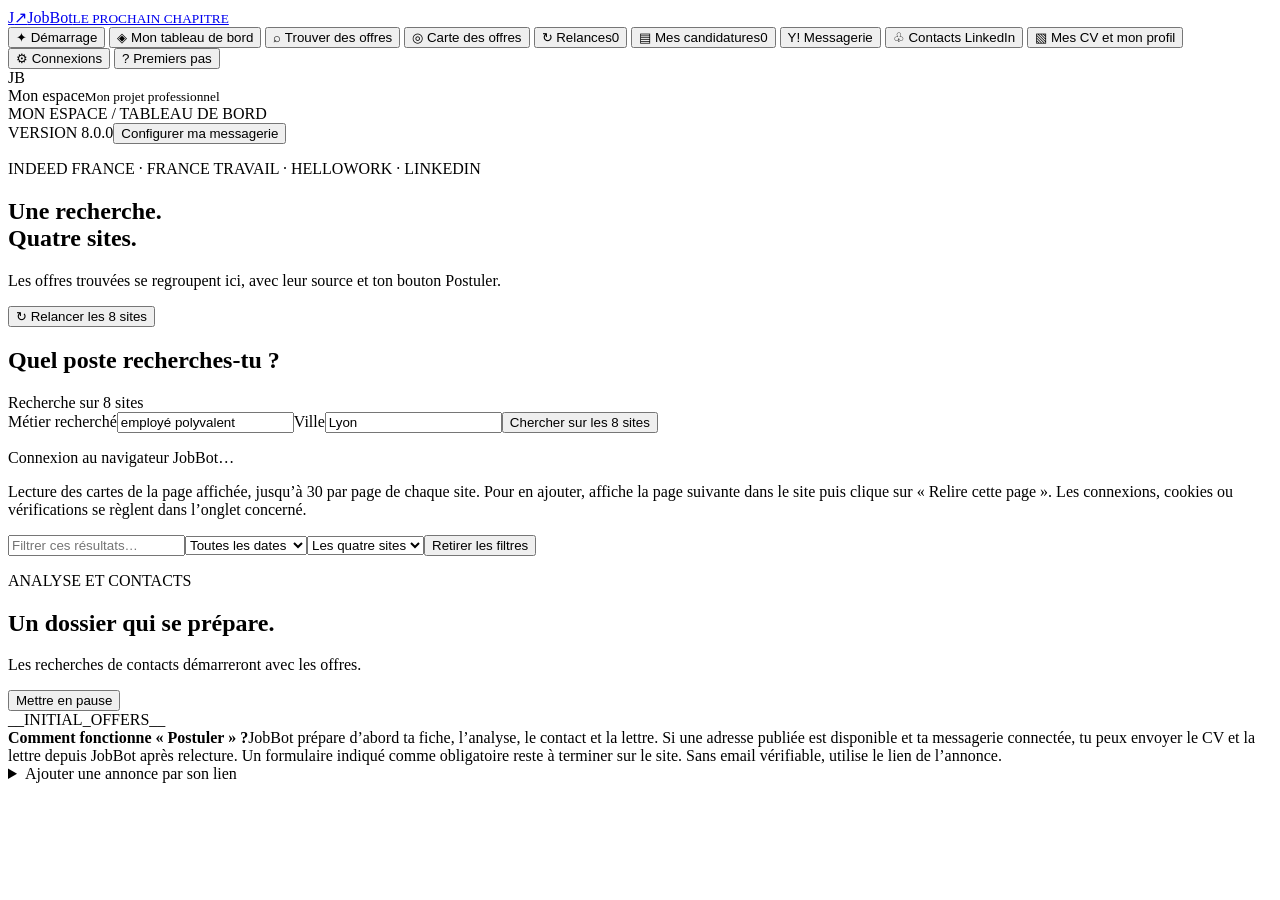
==== web/index.html @ c7002492 "Ajouter JobBot Cloud privé, CV adaptés et déploiement Render" ====
<!doctype html>
<html lang="fr">
<head>
  <meta charset="utf-8"><meta name="viewport" content="width=device-width, initial-scale=1">
  <meta name="jobbot-token" content="__JOBBOT_TOKEN__">
  <meta name="jobbot-app" content="8.0.0">
  <title>JobBot · Mon espace privé</title>
  <link rel="stylesheet" href="/style.css?v=8.0.0">
  <link rel="stylesheet" href="/leaflet.css">
  <script src="/leaflet.js" defer></script>
  <script src="/boot.js?v=8.0.0" defer></script>
  <script src="/app.js?v=8.0.0" defer></script>
  <script src="/workspace.js?v=8.0.0" defer></script>
  <script src="/features.js?v=8.0.0" defer></script>
  <script src="/personal.js?v=8.0.0" defer></script>
  <link rel="stylesheet" href="/cloud-ui.css">
  <script src="/cloud-ui.js" defer></script>
</head>
<body>
  <aside class="sidebar">
    <a class="brand" href="#accueil"><span class="brand-icon">J<span>↗</span></span><span>JobBot<small>LE PROCHAIN CHAPITRE</small></span></a>
    <nav aria-label="Navigation principale"><button data-view="bienvenue">✦ <span>Démarrage</span></button>
      <button data-view="accueil" class="active" aria-label="Mon tableau de bord">◈ <span>Mon tableau de bord</span></button>
      <button data-view="offres" aria-label="Trouver des offres">⌕ <span>Trouver des offres</span></button>
      <button data-view="carte">◎ <span>Carte des offres</span></button>
      <button data-view="relances">↻ <span>Relances</span><span id="followup-count" class="nav-count">0</span></button>
      <button data-view="suivi" aria-label="Mes candidatures">▤ <span>Mes candidatures</span><span id="count" class="nav-count">0</span></button>
      <button data-view="yahoo" data-setup-step="1" aria-label="Messagerie">Y! <span>Messagerie</span></button>
      <button data-view="contacts" aria-label="Contacts LinkedIn">♧ <span>Contacts LinkedIn</span></button>
      <button data-view="cv" aria-label="Mes CV et mon profil">▧ <span>Mes CV et mon profil</span></button>
      <div class="nav-space"></div>
      <button data-view="connexions" aria-label="Connexions">⚙ <span>Connexions</span></button>
      <button data-view="guide" aria-label="Premiers pas">? <span>Premiers pas</span></button>
    </nav>
    <div class="sidebar-footer"><span class="avatar">JB</span><div><span id="sidebar-name">Mon espace</span><small id="sidebar-target">Mon projet professionnel</small></div><span class="dot"></span></div>
  </aside>
  <main>
    <header class="topbar"><span id="breadcrumb">MON ESPACE / TABLEAU DE BORD</span><div class="actions"><span class="version-badge">VERSION 8.0.0</span><button class="secondary" data-go="yahoo" data-setup-step="1">Configurer ma messagerie</button></div></header>
    <div class="content">
      <div id="startup-error" class="startup-alert" role="alert" hidden><strong>JobBot n’a pas terminé son ouverture.</strong><p id="startup-error-text">Recharge cette page ou ferme l’ancienne version et relance LANCER_JOBBOT.bat depuis le nouveau dossier.</p><button class="secondary" id="retry-startup">Réessayer le chargement</button><a class="secondary button" href="https://mail.yahoo.com/" target="_blank" rel="noreferrer">Ouvrir Yahoo</a></div>
      <div id="state-warnings" class="startup-alert" hidden></div>

      <section id="view-bienvenue" class="view" hidden>
        <div class="welcome-hero"><p class="eyebrow">BIENVENUE DANS JOBBOT</p><h1>Tout préparer.<br>Puis trouver ta place.</h1><p>Ton profil, tes connexions et tes candidatures dans un seul espace. Prends quelques minutes pour démarrer.</p><span class="hero-orb orb-one"></span><span class="hero-orb orb-two"></span></div>
        <div class="setup-steps" aria-label="Étapes de configuration"><button data-setup-step="0">01 <span>Ton profil et ton CV</span></button><button data-setup-step="1">02 <span>Ta messagerie</span></button><button data-setup-step="2">03 <span>Tes sites d’emploi</span></button><button data-setup-step="3">04 <span>C’est prêt</span></button></div>
        <div class="setup-page" data-setup-page="0">
          <form method="post" id="setup-profile-form" class="panel"><div class="panel-title"><h2>Présente-toi.</h2><span class="badge">ENREGISTRÉ SUR TON PC</span></div><div class="form-grid"><label>Nom et prénom<input name="name" required autocomplete="name"></label><label>Téléphone<input name="phone" autocomplete="tel"></label><label>Email de contact<input name="contact_email" type="email" required></label><label>Ville où tu recherches<input name="city" required placeholder="Lyon, Lille, Paris…"></label><label>Métier recherché<input name="query" placeholder="Employé polyvalent, technicien informatique…"></label><label>Ton objectif<input name="target" placeholder="Le poste et le secteur qui t’intéressent"></label></div><label>Expériences réelles · une par ligne<textarea name="experience" rows="3"></textarea></label><div class="form-grid"><label>Compétences · une par ligne<textarea name="skills" rows="4"></textarea></label><label>Formations et diplômes · précise ceux obtenus<textarea name="education" rows="4"></textarea></label></div><label>Mobilité et disponibilité<textarea name="mobility" rows="3" placeholder="Indique ta situation réelle et quand tu peux rejoindre le poste."></textarea></label><label>Contraintes à respecter<textarea name="constraints" rows="2" placeholder="Permis, transport, horaires…"></textarea></label><p class="small muted">Les lettres utilisent les faits que tu déclares ici. Elles n’inventent pas les diplômes ou l’expérience demandés dans une annonce.</p><button class="primary">Enregistrer mon profil et continuer →</button></form>
          <form method="post" id="setup-upload-form" class="panel upload-panel"><h2>Ajoute ton CV PDF.</h2><p class="muted">Tu peux utiliser un CV principal et ajouter des variantes selon les postes.</p><div class="form-grid"><label>Profil du CV<select name="profile" class="upload-profile"></select></label><label>Fichier PDF · 8 Mo maximum<input name="file" type="file" accept="application/pdf,.pdf" required></label></div><button class="secondary">Ajouter ce CV</button><p id="setup-cv-result" class="small muted" role="status"></p></form>
        </div>
        <div class="setup-page" data-setup-page="1" hidden>
          <form method="post" id="setup-mail-form" class="panel"><p class="eyebrow">GMAIL OU YAHOO</p><h2>Choisis comment envoyer.</h2><div class="form-grid"><label>Messagerie<select name="email_provider"><option value="yahoo">Yahoo Mail</option><option value="gmail">Google / Gmail</option></select></label><label>Adresse d’envoi<input name="address" type="email" required autocomplete="username"></label></div><div class="mail-options"><label class="radio-option"><input type="radio" name="mail_mode" value="browser" checked><span><strong>Utiliser mon compte connecté dans Opera</strong><small>Sans mot de passe d’application : JobBot prépare le CV et la lettre PDF, puis attend ta confirmation pour envoyer. Le mode manuel reste disponible.</small></span></label><label class="radio-option"><input type="radio" name="mail_mode" value="direct"><span><strong>Envoyer directement depuis JobBot</strong><small>CV et lettre joints automatiquement. Nécessite un mot de passe d’application autorisé par Google ou Yahoo.</small></span></label></div><div id="setup-password-fields" hidden><label>Mot de passe d’application · jamais ton mot de passe habituel<input name="password" type="password" autocomplete="new-password"></label><button class="secondary" type="button" id="setup-mail-verify">Vérifier la connexion sans envoyer d’email</button></div><p id="setup-mail-status" role="status" class="connection-result">La connexion directe n’est pas encore vérifiée.</p><div class="actions"><button type="button" class="secondary" id="setup-open-mail">Ouvrir ma messagerie dans Opera ↗</button><button class="primary">Enregistrer et continuer →</button></div></form>
          <div class="guide-grid"><details class="panel" open><summary>Google / Gmail : comment connecter ?</summary><ol><li>Connecte-toi à ton compte Google dans Opera.</li><li>Active la validation en deux étapes si ton compte le permet.</li><li>Crée un mot de passe d’application nommé JobBot et colle-le dans le champ prévu.</li><li>Clique sur Vérifier. Ce test ne t’envoie aucun email.</li></ol><p>Si l’option n’existe pas pour ton compte, choisis le mode navigateur. Une connexion OAuth en un clic demanderait une application Google autorisée ; elle n’est pas simulée ici.</p><div class="actions"><a href="https://myaccount.google.com/security" target="_blank" rel="noreferrer">Sécurité Google ↗</a><a href="https://myaccount.google.com/apppasswords" target="_blank" rel="noreferrer">Mots de passe d’application ↗</a><a href="https://support.google.com/accounts/answer/185833?hl=fr" target="_blank" rel="noreferrer">Aide officielle ↗</a></div></details><details class="panel" open><summary>Yahoo : comment connecter ?</summary><ol><li>Connecte-toi à Yahoo Mail dans Opera.</li><li>Ouvre la sécurité du compte, puis la rubrique des connexions externes / mots de passe d’application.</li><li>Si Yahoo l’autorise, crée un mot de passe pour JobBot et colle-le dans le champ prévu.</li><li>Clique sur Vérifier.</li></ol><p>Yahoo peut ne pas proposer cette option. Le mode navigateur reste disponible : JobBot prépare le dossier, et tu termines l’envoi dans Yahoo.</p><a href="https://login.yahoo.com/account/security" target="_blank" rel="noreferrer">Sécurité du compte Yahoo ↗</a></details></div>
        </div>
        <div class="setup-page" data-setup-page="2" hidden><section class="panel"><p class="eyebrow">LES QUATRE SITES, DÈS LE DÉPART</p><h2>Prépare tes sessions dans Opera.</h2><p>Ouvre chaque site et connecte-toi si tu as un compte. Reviens ensuite dans cet onglet. JobBot utilisera ce même navigateur pour tes recherches suivantes.</p><section class="permission-guide"><h3>Autoriser la recherche automatique de contacts dans Opera</h3><p>Opera protège par défaut les résultats des moteurs de recherche. Pour que JobBot puisse y rechercher les profils LinkedIn et les coordonnées publiées, ouvre les réglages du module puis active <strong>Autoriser l’accès aux résultats de recherche</strong> dans sa fiche.</p><button type="button" class="secondary" data-connect-site="extension">Ouvrir les réglages du module JobBot dans Opera ↗</button><p class="small muted">Cette étape se fait une fois, dans le navigateur de JobBot. JobBot ne change pas ce réglage à ta place. Le module ne demande aucun accès à tes messages Gmail ou Yahoo.</p><a class="small" href="https://help.opera.com/en/extensions/content-scripts/" target="_blank" rel="noreferrer">Pourquoi Opera demande cette autorisation ↗</a></section><div class="account-grid" id="setup-sites"></div><p class="small muted">Un onglet ouvert ne prouve pas une connexion. Tu saisis tes identifiants directement sur le site ; JobBot ne les lit pas. Les recherches publiques peuvent fonctionner sans compte.</p><button class="primary" type="button" data-setup-step="3">J’ai préparé mes sites →</button></section></div>
        <div class="setup-page" data-setup-page="3" hidden><section class="panel setup-ready"><span class="ready-icon">↗</span><h2>Ton espace est prêt.</h2><div id="setup-summary"></div><label class="checkbox"><input id="setup-auto-enrich" type="checkbox" checked> Analyser les offres et rechercher automatiquement les contacts et emails publiés</label><p class="small muted">La recherche se fait progressivement en arrière-plan. Un email n’est proposé pour candidater que si une page source le publie dans un contexte de recrutement. Les profils LinkedIn restent à vérifier. Aucun message n’est envoyé sans ton action.</p><button class="primary" type="button" id="setup-finish">Ouvrir mon espace et chercher des offres →</button></section></div>
      </section>
      <section id="view-accueil" class="view" hidden>
        <div class="page-heading"><div><p class="eyebrow" id="hero-target">TON PROCHAIN CHAPITRE</p><h1>Ton prochain départ<br>commence ici.</h1><p class="muted">Des offres ciblées. Le bon CV. Chaque candidature au même endroit.</p></div><button class="primary" data-action="add">+ Ajouter une offre</button></div>
        <div class="stats" id="stats"></div>
        <div class="home-grid">
          <section class="panel focus"><span class="tag">TA PRIORITÉ</span><h2>Ton prochain poste,<br>ton prochain départ.</h2><p>Des offres sur huit sites, des contacts sourcés et une candidature préparée pour chaque poste.</p><div class="pills"><span>CV adapté</span><span>Contacts sourcés</span><span>Dossier relu</span></div><button class="primary" data-go="offres">Explorer les offres <span>↗</span></button><div class="focus-bottom" id="home-mobility">Ton projet et tes contraintes restent visibles pour chaque candidature.</div></section>
          <section class="panel"><div class="panel-title"><h2>À faire maintenant</h2><button class="text-button" data-go="suivi">Tout voir ↗</button></div><div id="todo"></div></section>
        </div>
        <section class="panel latest"><div class="panel-title"><h2>Offres et candidatures à retrouver</h2><span class="muted small">Ta sélection et les dernières annonces</span></div><div id="latest"></div></section>
      </section>
      <section id="view-offres" class="view">
        <div class="page-heading"><div><p class="eyebrow">INDEED FRANCE · FRANCE TRAVAIL · HELLOWORK · LINKEDIN</p><h1>Une recherche.<br>Quatre sites.</h1><p class="muted">Les offres trouvées se regroupent ici, avec leur source et ton bouton Postuler.</p></div><button class="secondary" id="refresh-feed">↻ Relancer les 8 sites</button></div>
        <section class="panel"><div class="panel-title"><h2>Quel poste recherches-tu ?</h2><span class="badge" id="feed-status">Recherche sur 8 sites</span></div><div id="keywords" class="pills choices"></div><form method="post" id="search-form" class="search-bar"><label class="sr-only" for="search-query">Métier recherché</label><input id="search-query" value="employé polyvalent" placeholder="Métier, mots-clés…" required maxlength="200"><label class="sr-only" for="feed-city">Ville</label><input id="feed-city" value="Lyon" aria-label="Ville des offres" required maxlength="80"><button class="primary" id="search-all">Chercher sur les 8 sites</button></form><div class="browser-connection"><p id="browser-status" role="status">Connexion au navigateur JobBot…</p><button class="secondary" type="button" id="open-jobbot-browser" hidden>Ouvrir la fenêtre Opera JobBot</button></div><div id="site-progress" class="site-progress" aria-label="État des quatre sites" aria-live="polite"></div><p class="small muted search-scope">Lecture des cartes de la page affichée, jusqu’à 30 par page de chaque site. Pour en ajouter, affiche la page suivante dans le site puis clique sur « Relire cette page ». Les connexions, cookies ou vérifications se règlent dans l’onglet concerné.</p><div class="filter-bar"><input id="feed-filter" placeholder="Filtrer ces résultats…" aria-label="Filtrer les résultats déjà importés"><select id="feed-days" aria-label="Ancienneté des offres"><option value="7">7 derniers jours</option><option value="30">30 derniers jours</option><option value="90">90 derniers jours</option><option value="0" selected>Toutes les dates</option></select><select id="feed-employer" aria-label="Site d’origine des offres"><option value="">Les quatre sites</option></select><button class="secondary" type="button" id="reset-feed">Retirer les filtres</button><span id="feed-count" class="small muted"></span></div><p id="feed-update" class="small muted"></p><div id="feed-errors" class="small muted"></div></section>
        <section class="panel research-overview"><div><p class="eyebrow">ANALYSE ET CONTACTS</p><h2>Un dossier qui se prépare.</h2><p id="enrichment-status" class="small muted">Les recherches de contacts démarreront avec les offres.</p></div><button class="secondary" type="button" id="toggle-enrichment">Mettre en pause</button></section><div id="opportunity-list">__INITIAL_OFFERS__</div>
        <div class="notice"><strong>Comment fonctionne « Postuler » ?</strong><span>JobBot prépare d’abord ta fiche, l’analyse, le contact et la lettre. Si une adresse publiée est disponible et ta messagerie connectée, tu peux envoyer le CV et la lettre depuis JobBot après relecture. Un formulaire indiqué comme obligatoire reste à terminer sur le site. Sans email vérifiable, utilise le lien de l’annonce.</span></div>
        <details class="panel extra-sources"><summary>Ajouter une annonce par son lien</summary><p class="small muted">Pour une autre annonce, colle son lien ou ajoute les informations à la main.</p><button class="secondary" data-action="add">Ajouter une autre offre</button><form method="post" id="import-form" class="inline-form"><input id="import-url" type="url" placeholder="https://… le lien de l’annonce" aria-label="Lien de l’annonce" required><button class="secondary">Lire cette annonce</button></form></details>
      </section>
      <section id="view-yahoo" class="view" hidden>
        <div class="page-heading"><div><p class="eyebrow">TA MESSAGERIE</p><h1>Connecter Yahoo.</h1><p class="muted">Cet écran reste accessible depuis le menu et le bouton en haut de la page.</p></div><a class="secondary button" href="https://mail.yahoo.com/" target="_blank" rel="noreferrer">Ouvrir mon compte Yahoo ↗</a></div>
        <form id="yahoo-form" class="panel" method="post"><div class="panel-title"><h2>Connexion de JobBot à Yahoo</h2><span class="badge" id="yahoo-connection-state">À configurer</span></div><p>Pour envoyer les candidatures par email avec le CV et la lettre choisie joints, saisis ton adresse et un mot de passe d’application Yahoo. Le bouton ci-dessous vérifie la connexion sans envoyer d’email.</p><div class="form-grid"><label>Ton adresse Yahoo<input name="yahoo_address" type="email" required value="" autocomplete="username"></label><label>Mot de passe d’application Yahoo<input name="yahoo_password" type="password" autocomplete="new-password" placeholder="Mot de passe créé pour JobBot"></label></div><p class="small muted">Il s’agit du mot de passe créé dans la sécurité Yahoo pour une application, pas de ton mot de passe habituel. Si un mot de passe est déjà enregistré, laisse le champ vide pour le conserver.</p><div class="actions"><button type="submit" class="primary" id="connect-yahoo">Connecter Yahoo et vérifier</button><a class="secondary button" href="https://login.yahoo.com/account/security" target="_blank" rel="noreferrer">Créer le mot de passe d’application ↗</a></div><p id="yahoo-connect-result" role="status" class="connection-result">Aucune connexion vérifiée pour le moment.</p></form>
        <section class="panel"><h2>Utiliser Yahoo dans le navigateur</h2><p>Si ton compte ne permet pas de créer un mot de passe d’application, tu peux toujours ouvrir Yahoo et y envoyer tes candidatures. JobBot prépare le message ; tu joins le CV et la lettre PDF souhaitée, puis tu termines l’envoi dans Yahoo.</p><a class="primary button" href="https://mail.yahoo.com/" target="_blank" rel="noreferrer">Se connecter sur Yahoo Mail ↗</a><p class="small muted">L’ouverture de Yahoo Mail ne connecte pas automatiquement l’envoi direct de JobBot.</p></section>
      </section>
      <section id="view-contacts" class="view" hidden>
        <div class="page-heading"><div><p class="eyebrow">LA BONNE PERSONNE À APPROCHER</p><h1>Contacts LinkedIn.</h1><p class="muted">Des pistes publiques sourcées et un message adapté à ton projet.</p></div><button class="secondary" id="add-contact">+ Ajouter un contact</button></div>
        <section class="panel"><div class="form-grid"><label>Entreprise<select id="contact-company"><option value="">Toutes les entreprises</option></select></label><label>Candidature à évoquer<select id="contact-job"><option value="">Mon projet de recherche à Lyon</option></select></label></div><p class="small muted">Les contacts d’un groupe ne recrutent pas forcément pour chaque établissement. Le message demande le bon interlocuteur. Une piste d’orientation n’est pas un recruteur confirmé.</p><div id="company-searches" class="actions"></div></section>
        <div id="contact-list" class="contact-grid"></div>
        <div class="notice"><strong>LinkedIn sans abonnement supplémentaire</strong><span>Prépare et modifie ton message ici, puis utilise « Copier et ouvrir LinkedIn ». Le dernier clic se fait dans LinkedIn, selon les possibilités de ton compte et de la personne. L’ouverture d’un profil n’est pas enregistrée comme un message envoyé.</span></div>
      </section>
      <section id="view-suivi" class="view" hidden>
        <div class="page-heading"><div><p class="eyebrow">CHAQUE ÉTAPE COMPTE</p><h1>Mes candidatures.</h1><p class="muted">Tes annonces, tes messages et tes relances, sans perdre le fil.</p></div><div class="actions"><a class="secondary button" href="/export.csv">Exporter</a><button class="primary" data-action="add">+ Ajouter une offre</button></div></div>
        <div class="filter-bar"><input id="filter-text" placeholder="Chercher une entreprise ou un poste…" aria-label="Rechercher dans mes candidatures"><select id="filter-status" aria-label="Filtrer par statut"><option value="">Tous les statuts</option></select><select id="filter-profile" aria-label="Filtrer par profil"><option value="">Tous les profils</option></select><button id="check-mail" class="secondary">Vérifier les réponses mail</button></div>
        <div id="job-list"></div>
        <section class="panel history"><h2>Activité récente</h2><div id="events"></div></section>
      </section>
      <section id="view-cv" class="view" hidden>
        <div class="page-heading"><div><p class="eyebrow">TON PARCOURS, TON PROCHAIN POSTE</p><h1>Le bon CV pour chaque poste.</h1><p class="muted">JobBot te propose un CV selon le titre du poste. Tu peux changer ce choix avant l’envoi.</p></div></div>
        <form method="post" id="cv-upload-form" class="panel upload-panel"><h2>Ajouter ou remplacer un CV</h2><div class="form-grid"><label>Profil<select name="profile" class="upload-profile"></select></label><label>CV PDF · 8 Mo maximum<input type="file" name="file" accept="application/pdf,.pdf" required></label></div><button class="primary">Ajouter mon CV</button><p id="cv-upload-result" class="small muted" role="status"></p></form><div id="cv-grid" class="cv-grid"></div>
        <section class="panel"><h2>Ton message de mobilité</h2><p id="mobility-preview" class="quote"></p><p class="small muted">Cette formulation est intégrée aux deux CV « Lyon » et aux brouillons de candidature.</p></section>
        <form method="post" id="profile-form" class="panel"><h2>Coordonnées et présentation</h2><div class="form-grid"><label>Nom complet<input name="name" required></label><label>Téléphone<input name="phone" required></label><label>Email de contact figurant sur les CV<input name="contact_email" type="email" required></label></div><label>Message de mobilité<textarea name="mobility" rows="4" required></textarea></label><p class="small muted">Ces champs modifient les futurs brouillons. Pour modifier les expériences, compétences et formations utilisées dans les lettres, ouvre Démarrage. Les fichiers CV ne sont pas réécrits automatiquement.</p><button class="primary">Enregistrer mon profil</button></form>
      </section>
      <section id="view-connexions" class="view" hidden>
        <div class="page-heading"><div><p class="eyebrow">À TON RYTHME</p><h1>Connecter tes outils.</h1><p class="muted">Les CV et les brouillons sont inclus. La recherche sur les huit sites utilise la fenêtre Opera JobBot.</p></div></div>
        <section class="panel"><div class="panel-title"><h2>Google et Yahoo : le guide de connexion</h2><span class="badge">DISPONIBLE IMMÉDIATEMENT</span></div><p>Dans une candidature, crée ton brouillon puis clique sur <strong>Ouvrir ma messagerie</strong>. Ta messagerie s’ouvre avec le destinataire, l’objet et le texte préparés. Vérifie le compte expéditeur, ajoute toi-même le CV et clique sur Envoyer dans ta messagerie.</p><p class="muted small">Le CV ne peut pas être joint automatiquement par ce lien : utilise « Télécharger le CV à joindre ». Si ta messagerie ne reprend pas le texte, les boutons « Copier l’objet » et « Copier le texte » restent disponibles. Après l’envoi, clique dans JobBot sur « J’ai envoyé ma candidature ». Dans ce mode, le suivi des réponses est manuel.</p><a href="https://mail.yahoo.com/" target="_blank" rel="noreferrer">Ouvrir Yahoo Mail ↗</a></section>
        <form method="post" id="config-form">
          <section class="panel"><div class="panel-title"><h2><span class="service-letter">Y!</span> Messagerie</h2><span id="gmail-state" class="badge">À connecter</span></div><p class="muted">Choisis Google / Gmail ou Yahoo. L’envoi direct avec CV et lettre nécessite un mot de passe d’application autorisé. Le guide complet est disponible dans Démarrage.</p><label>Compte utilisé pour les candidatures<select name="email_provider" id="email-provider"><option value="yahoo">Yahoo</option><option value="gmail">Gmail</option></select></label><div id="yahoo-fields"><div class="form-grid"><label>Adresse Yahoo<input name="yahoo_address" type="email" autocomplete="off"></label><label>Mot de passe d’application Yahoo<input name="yahoo_password" type="password" autocomplete="new-password" placeholder="À renseigner une première fois"></label></div><a href="https://login.yahoo.com/account/security" target="_blank" rel="noreferrer">Sécurité du compte Yahoo · créer un mot de passe d’application ↗</a><p class="small muted">Yahoo peut ne pas proposer cette fonction à tous les comptes. Dans ce cas, utilise l’ouverture de Yahoo dans le navigateur. Les envois et pièces jointes y sont à terminer manuellement.</p></div><label>Mode d’envoi<select name="mail_mode"><option value="browser">Préparer et ouvrir la messagerie</option><option value="direct">Envoyer depuis JobBot</option></select></label><label class="checkbox"><input type="checkbox" name="auto_enrich"> Analyser les offres et rechercher leurs contacts automatiquement</label><div id="gmail-fields" hidden><div class="form-grid"><label>Adresse Gmail<input name="gmail_address" type="email" autocomplete="off"></label><label>Mot de passe d’application Google<input name="gmail_password" type="password" autocomplete="new-password"></label></div><a href="https://myaccount.google.com/apppasswords" target="_blank" rel="noreferrer">Mots de passe d’application Google ↗</a></div><div class="actions"><button class="secondary" type="button" id="verify-current-mail">Vérifier sans envoyer</button><button class="secondary" type="button" id="test-gmail">M’envoyer un email de test + CV</button></div><label class="checkbox"><input type="checkbox" name="watch_mail"> Vérifier les réponses toutes les 10 minutes pendant que JobBot reste ouvert</label><p class="small muted">La détection utilise les références des emails envoyés par JobBot. Les réponses hors fil et les candidatures sur les sites restent à suivre dans ta messagerie. Un accusé de réception ne signifie pas un entretien.</p></section>
          <section class="panel" hidden><div class="panel-title"><h2><span class="service-letter">✦</span> OpenAI <span class="optional">FACULTATIF</span></h2><span id="openai-state" class="badge">Sans IA</span></div><p class="muted">Pour rédiger un texte à partir de l’annonce et de ton profil. La génération utilise ton compte API et peut être facturée par OpenAI.</p><div class="form-grid"><label>Clé API<input name="openai_key" type="password" autocomplete="new-password" placeholder="Laisser vide pour garder la clé enregistrée"></label><label>Nom du modèle accessible avec ta clé<input name="openai_model" placeholder="Le nom exact de ton modèle"></label></div><p class="small muted">Le profil et l’annonce sont transmis à OpenAI uniquement lorsque tu cliques sur « Rédiger avec l’IA ». Relis le résultat avant utilisation.</p></section>
          <section class="panel"><div class="panel-title"><h2><span class="service-letter">↗</span> Telegram <span class="optional">FACULTATIF</span></h2><span id="telegram-state" class="badge">À connecter</span></div><p class="muted">Reçois une notification après un envoi ou la détection d’une réponse.</p><div class="form-grid"><label>Jeton de ton bot<input name="telegram_token" type="password" autocomplete="new-password" placeholder="Fourni par BotFather"></label><label>Identifiant du chat<input name="telegram_chat" autocomplete="off" placeholder="Ton identifiant numérique"></label></div><div class="actions"><a href="https://t.me/BotFather" target="_blank" rel="noreferrer">Ouvrir BotFather ↗</a><button class="secondary" id="test-telegram" type="button">Tester la notification</button></div></section>
          <section class="panel"><h2>Les relances</h2><label>Préparer une relance après <input class="short-input" type="number" name="reminder_days" min="1" max="60"> jours sans réponse</label><p class="muted small">JobBot affiche les relances à faire. Tu relis le texte puis tu déclenches l’envoi.</p></section>
          <div class="save-bar"><span class="small muted">Sous Windows, les clés sont chiffrées pour ton compte utilisateur.</span><button class="primary">Enregistrer les connexions</button></div>
        </form>
      </section>
      <section id="view-guide" class="view" hidden>
        <div class="page-heading"><div><p class="eyebrow">C’EST PARTI</p><h1>De l’offre à la candidature.</h1></div></div>
        <div class="guide-grid"><section class="panel"><span class="step-number">01</span><h2>Trouve une annonce</h2><p>Dans la fenêtre Opera JobBot, indique un métier et une ville. Clique sur « Chercher sur les 8 sites ». Les quatre onglets s’ouvrent ensemble et leurs cartes d’offres arrivent ici. Si un site demande une connexion, ouvre son onglet et connecte-toi toi-même.</p></section><section class="panel"><span class="step-number">02</span><h2>Ajoute-la ici</h2><p>Clique sur « Voir et préparer » pour lire l’annonce et vérifier le CV proposé. Le bouton « Postuler » envoie par email si l’annonce le permet et si la messagerie est connectée ; sinon il ouvre le formulaire employeur.</p></section><section class="panel"><span class="step-number">03</span><h2>Prépare le message</h2><p>Ouvre la fiche, vérifie le CV et crée un brouillon. Tu peux rédiger une lettre personnalisée avec les textes inclus, sans clé, la modifier et joindre son PDF à l’envoi.</p></section><section class="panel"><span class="step-number">04</span><h2>Postule et suis la suite</h2><p>Le bouton Contacts affiche les pistes pour l’entreprise. Le message est préparé dans JobBot. Copie-le et ouvre LinkedIn ; termine l’envoi là-bas puis confirme-le dans le suivi des contacts.</p></section></div>
        <section class="panel"><h2>Ce que contient cette version</h2><p>Tes CV, un parcours de configuration au premier démarrage, recherche simultanée Indeed France, France Travail, HelloWork, LinkedIn, Météojob, Adecco, Manpower et Randstad, contacts publics sourcés, import d’annonces publiques compatibles, brouillons modifiables, envoi par Yahoo ou Gmail dans Opera avec CV et lettre PDF, envoi direct facultatif avec CV, suivi, détection des réponses dans le même fil si la messagerie est connectée, rappels de relance et notifications Telegram.</p><p class="muted">Le module de la fenêtre Opera JobBot lit les cartes affichées par les huit sites et les regroupe ici. Jusqu’à 30 cartes sont lues par page ; tu peux afficher une page suivante puis la relire, dans la limite de 300 offres conservées par site et par recherche. Un accès refusé ou une connexion nécessaire apparaît pour le site concerné. La lecture LinkedIn après connexion reste à vérifier avec ton compte. Les formulaires simples reconnus peuvent être remplis puis envoyés avec tes informations enregistrées. Les questions spécifiques, consentements, connexions et formulaires externes restent à terminer sur le site. Les adresses de recruteurs doivent venir d’une source que tu peux vérifier. JobBot fonctionne pendant que sa fenêtre de lancement reste ouverte.</p><p class="small muted">Tes informations sont enregistrées dans le dossier « donnees ». Sauvegarde ce dossier pour conserver ton suivi. Si tu changes de compte Windows, ressaisis tes clés.</p></section>
      </section>
    </div>
  </main>
  <dialog id="job-dialog"><form method="post" id="job-form"><div class="dialog-header"><div><p class="eyebrow">UNE NOUVELLE POSSIBILITÉ</p><h2 id="dialog-title">Ajouter une offre</h2></div><button type="button" class="icon-button close-dialog" aria-label="Fermer">×</button></div><input type="hidden" name="id"><div class="form-grid"><label>Poste<input name="title" required maxlength="300"></label><label>Entreprise<input name="company" required maxlength="200"></label><label>Lieu / adresse du poste<input name="location" maxlength="500"></label><label>Date de publication<input name="posted" type="date"></label></div><label>Lien de l’annonce<input name="source_url" type="url"></label><label>Description de l’annonce<textarea name="description" rows="5"></textarea></label><div class="form-grid"><label>CV à utiliser<select name="profile"><option value="">Choisir automatiquement</option></select></label><label>Statut<select name="status"></select></label></div><div id="job-assessment"></div><section id="job-research" class="research-panel"></section><div class="form-grid"><label>Email de recrutement publié<input name="email" type="email" placeholder="Uniquement s’il figure dans l’annonce"></label><label>Page qui publie cet email<input name="email_source" type="url" placeholder="https://…"></label></div><label>Mes notes (trajet, horaires, contact…)<textarea name="notes" rows="2"></textarea></label><div id="editor" hidden><div class="editor-heading"><h3>Ton message</h3><div class="actions"><button type="button" class="secondary" id="draft-standard">Créer un brouillon</button><button hidden type="button" class="secondary" id="draft-ai">✦ Rédiger avec l’IA</button><button type="button" class="secondary" id="draft-followup">Préparer la relance</button></div></div><div class="actions"><button type="button" class="secondary" id="copy-subject">Copier l’objet</button><button type="button" class="secondary" id="copy-body">Copier le texte</button></div><label>Objet<input name="subject" maxlength="500"></label><label>Texte de candidature<textarea name="body" rows="12"></textarea></label><div class="attachment" id="attachment"></div><section class="letter-editor"><div class="editor-heading"><div><p class="eyebrow">UNE LETTRE POUR CETTE OFFRE</p><h3>Ta lettre de motivation</h3></div><button type="button" class="secondary" id="generate-letter">Rédiger / actualiser la lettre</button></div><p class="small muted">Rédaction incluse, sans clé. Relis les faits et adapte le texte avant de l’utiliser.</p><label>Texte de la lettre<textarea name="letter_text" rows="13" maxlength="15000"></textarea></label><label class="checkbox"><input type="checkbox" name="include_letter"> Joindre cette lettre PDF à l’envoi depuis JobBot</label><button class="secondary" type="button" id="download-letter">Télécharger la lettre PDF ↓</button></section><div class="actions send-actions"><button type="button" class="primary" id="open-gmail">Ouvrir ma messagerie</button><button type="button" class="secondary" id="send-email">Relire et envoyer par email</button><a class="secondary button" id="apply-link" target="_blank" rel="noreferrer">Ouvrir l’annonce ↗</a><button type="button" class="secondary" id="mark-sent">J’ai envoyé ma candidature</button></div><p class="small muted"><strong>Avec le bouton sans mot de passe, ajoute toi-même le CV et la lettre PDF souhaitée dans ta messagerie avant d’envoyer.</strong> Si ta messagerie ne remplit pas le message, utilise les boutons Copier ci-dessus. Le suivi des réponses reste manuel dans ce mode.</p><p class="small muted">Pour les formulaires compatibles, utilise Préparer ma candidature ou active le mode express dans Mes CV et mon profil. Si le site exige une étape manuelle, ouvre son onglet depuis l’aperçu. Le suivi ne passe à Envoyée qu’après confirmation du site ou déclaration manuelle de ta part.</p></div><div class="dialog-footer"><button type="button" class="secondary close-dialog">Fermer</button><button class="primary" id="save-job">Enregistrer l’offre</button></div></form></dialog>
  <dialog id="confirm-dialog"><div class="dialog-header"><h2>Vérifie ta candidature</h2><button type="button" class="icon-button" id="cancel-send" aria-label="Annuler">×</button></div><div id="send-preview"></div><div class="dialog-footer"><button class="secondary" id="back-send">Modifier</button><button class="primary" id="confirm-send">Envoyer cet email</button></div></dialog>
  <dialog id="contact-dialog"><form method="post" id="contact-form"><div class="dialog-header"><div><p class="eyebrow">UN MESSAGE PERSONNEL</p><h2 id="contact-dialog-title">Préparer un message</h2></div><button type="button" class="icon-button" id="close-contact" aria-label="Fermer le contact">×</button></div><input name="id" type="hidden"><div class="form-grid"><label>Nom<input name="name" required></label><label>Entreprise<input name="company" required></label></div><label>Fonction ou lien avec le recrutement<input name="role"></label><label>Profil LinkedIn<input name="profile_url" type="url"></label><label>Source publique<input name="source_url" type="url"></label><p id="contact-context" class="small muted"></p><label>Ton message<textarea name="body" rows="9"></textarea></label><div class="actions"><button class="primary" type="button" id="open-linkedin-message">Copier et ouvrir LinkedIn ↗</button><button class="secondary" type="button" id="mark-contact-sent">J’ai envoyé ce message</button></div><p class="small muted">Le texte est copié. Dans LinkedIn, ouvre Message ou InMail, colle-le et envoie. Si le profil n’est pas connu, la recherche LinkedIn s’ouvre pour vérifier la personne. JobBot n’envoie rien automatiquement sur LinkedIn.</p><div class="dialog-footer"><button class="primary">Enregistrer le brouillon</button></div></form></dialog>
  <script id="jobbot-bootstrap" type="application/json">__JOBBOT_BOOTSTRAP__</script>
  <div id="toast" role="status" aria-live="polite" hidden></div>
</body>
</html>
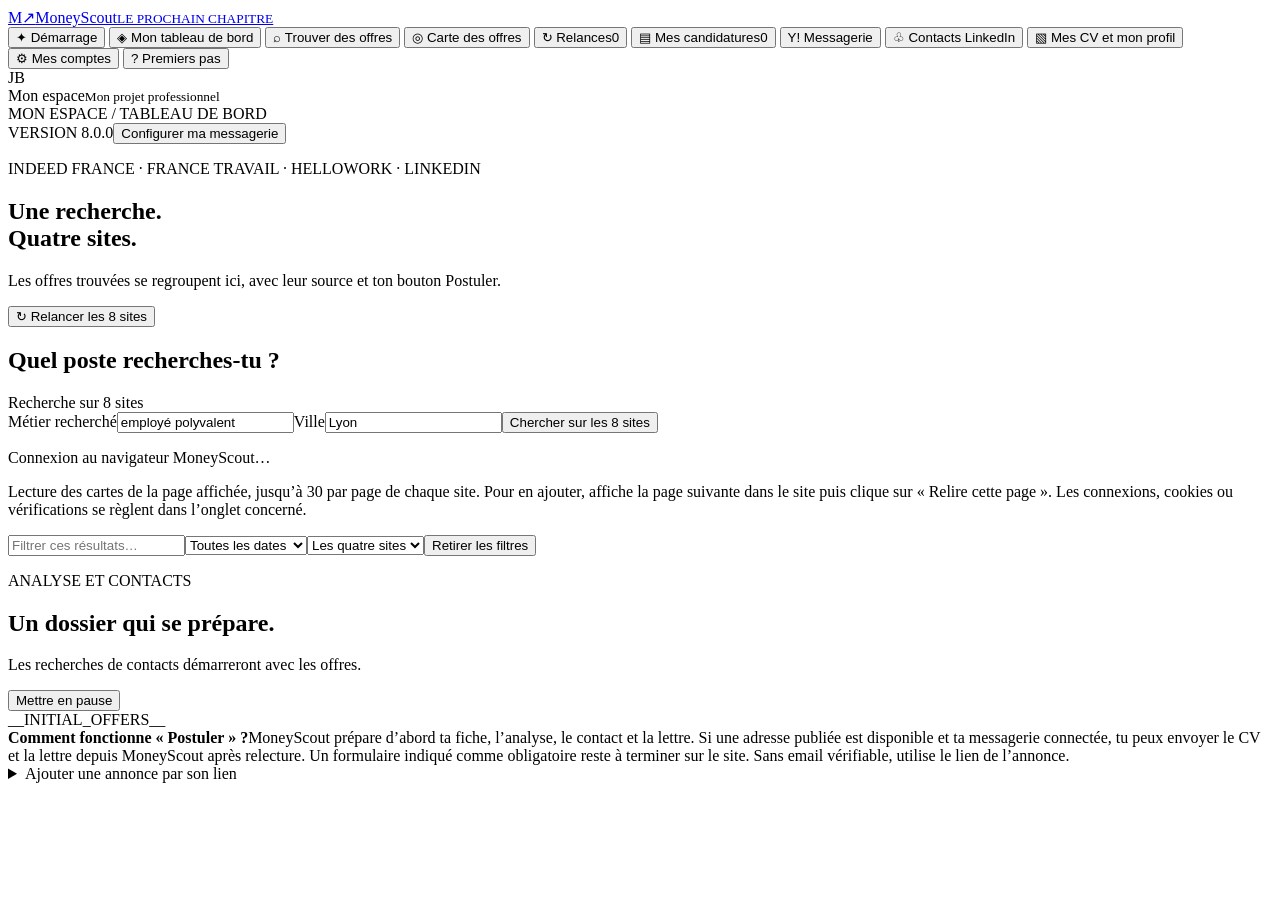
==== commit 4a03e5dc: "Renommer le site MoneyScout et regrouper les accès aux comptes" ====
--- a/web/index.html
+++ b/web/index.html
@@ -4,7 +4,8 @@
   <meta charset="utf-8"><meta name="viewport" content="width=device-width, initial-scale=1">
   <meta name="jobbot-token" content="__JOBBOT_TOKEN__">
   <meta name="jobbot-app" content="8.0.0">
-  <title>JobBot · Mon espace privé</title>
+  <meta name="jobbot-account" content="__JOBBOT_ACCOUNT__">
+  <title>MoneyScout · Mon espace privé</title>
   <link rel="stylesheet" href="/style.css?v=8.0.0">
   <link rel="stylesheet" href="/leaflet.css">
   <script src="/leaflet.js" defer></script>
@@ -18,7 +19,7 @@
 </head>
 <body>
   <aside class="sidebar">
-    <a class="brand" href="#accueil"><span class="brand-icon">J<span>↗</span></span><span>JobBot<small>LE PROCHAIN CHAPITRE</small></span></a>
+    <a class="brand" href="#accueil"><span class="brand-icon">M<span>↗</span></span><span>MoneyScout<small>LE PROCHAIN CHAPITRE</small></span></a>
     <nav aria-label="Navigation principale"><button data-view="bienvenue">✦ <span>Démarrage</span></button>
       <button data-view="accueil" class="active" aria-label="Mon tableau de bord">◈ <span>Mon tableau de bord</span></button>
       <button data-view="offres" aria-label="Trouver des offres">⌕ <span>Trouver des offres</span></button>
@@ -29,7 +30,7 @@
       <button data-view="contacts" aria-label="Contacts LinkedIn">♧ <span>Contacts LinkedIn</span></button>
       <button data-view="cv" aria-label="Mes CV et mon profil">▧ <span>Mes CV et mon profil</span></button>
       <div class="nav-space"></div>
-      <button data-view="connexions" aria-label="Connexions">⚙ <span>Connexions</span></button>
+      <button data-view="connexions" aria-label="Mes comptes">⚙ <span>Mes comptes</span></button>
       <button data-view="guide" aria-label="Premiers pas">? <span>Premiers pas</span></button>
     </nav>
     <div class="sidebar-footer"><span class="avatar">JB</span><div><span id="sidebar-name">Mon espace</span><small id="sidebar-target">Mon projet professionnel</small></div><span class="dot"></span></div>
@@ -37,21 +38,21 @@
   <main>
     <header class="topbar"><span id="breadcrumb">MON ESPACE / TABLEAU DE BORD</span><div class="actions"><span class="version-badge">VERSION 8.0.0</span><button class="secondary" data-go="yahoo" data-setup-step="1">Configurer ma messagerie</button></div></header>
     <div class="content">
-      <div id="startup-error" class="startup-alert" role="alert" hidden><strong>JobBot n’a pas terminé son ouverture.</strong><p id="startup-error-text">Recharge cette page ou ferme l’ancienne version et relance LANCER_JOBBOT.bat depuis le nouveau dossier.</p><button class="secondary" id="retry-startup">Réessayer le chargement</button><a class="secondary button" href="https://mail.yahoo.com/" target="_blank" rel="noreferrer">Ouvrir Yahoo</a></div>
+      <div id="startup-error" class="startup-alert" role="alert" hidden><strong>MoneyScout n’a pas terminé son ouverture.</strong><p id="startup-error-text">Recharge cette page ou ferme l’ancienne version et relance LANCER_JOBBOT.bat depuis le nouveau dossier.</p><button class="secondary" id="retry-startup">Réessayer le chargement</button><a class="secondary button" href="https://mail.yahoo.com/" target="_blank" rel="noreferrer">Ouvrir Yahoo</a></div>
       <div id="state-warnings" class="startup-alert" hidden></div>
 
       <section id="view-bienvenue" class="view" hidden>
-        <div class="welcome-hero"><p class="eyebrow">BIENVENUE DANS JOBBOT</p><h1>Tout préparer.<br>Puis trouver ta place.</h1><p>Ton profil, tes connexions et tes candidatures dans un seul espace. Prends quelques minutes pour démarrer.</p><span class="hero-orb orb-one"></span><span class="hero-orb orb-two"></span></div>
+        <div class="welcome-hero"><p class="eyebrow">BIENVENUE DANS MONEYSCOUT</p><h1>Tout préparer.<br>Puis trouver ta place.</h1><p>Ton profil, tes connexions et tes candidatures dans un seul espace. Prends quelques minutes pour démarrer.</p><span class="hero-orb orb-one"></span><span class="hero-orb orb-two"></span></div>
         <div class="setup-steps" aria-label="Étapes de configuration"><button data-setup-step="0">01 <span>Ton profil et ton CV</span></button><button data-setup-step="1">02 <span>Ta messagerie</span></button><button data-setup-step="2">03 <span>Tes sites d’emploi</span></button><button data-setup-step="3">04 <span>C’est prêt</span></button></div>
         <div class="setup-page" data-setup-page="0">
           <form method="post" id="setup-profile-form" class="panel"><div class="panel-title"><h2>Présente-toi.</h2><span class="badge">ENREGISTRÉ SUR TON PC</span></div><div class="form-grid"><label>Nom et prénom<input name="name" required autocomplete="name"></label><label>Téléphone<input name="phone" autocomplete="tel"></label><label>Email de contact<input name="contact_email" type="email" required></label><label>Ville où tu recherches<input name="city" required placeholder="Lyon, Lille, Paris…"></label><label>Métier recherché<input name="query" placeholder="Employé polyvalent, technicien informatique…"></label><label>Ton objectif<input name="target" placeholder="Le poste et le secteur qui t’intéressent"></label></div><label>Expériences réelles · une par ligne<textarea name="experience" rows="3"></textarea></label><div class="form-grid"><label>Compétences · une par ligne<textarea name="skills" rows="4"></textarea></label><label>Formations et diplômes · précise ceux obtenus<textarea name="education" rows="4"></textarea></label></div><label>Mobilité et disponibilité<textarea name="mobility" rows="3" placeholder="Indique ta situation réelle et quand tu peux rejoindre le poste."></textarea></label><label>Contraintes à respecter<textarea name="constraints" rows="2" placeholder="Permis, transport, horaires…"></textarea></label><p class="small muted">Les lettres utilisent les faits que tu déclares ici. Elles n’inventent pas les diplômes ou l’expérience demandés dans une annonce.</p><button class="primary">Enregistrer mon profil et continuer →</button></form>
           <form method="post" id="setup-upload-form" class="panel upload-panel"><h2>Ajoute ton CV PDF.</h2><p class="muted">Tu peux utiliser un CV principal et ajouter des variantes selon les postes.</p><div class="form-grid"><label>Profil du CV<select name="profile" class="upload-profile"></select></label><label>Fichier PDF · 8 Mo maximum<input name="file" type="file" accept="application/pdf,.pdf" required></label></div><button class="secondary">Ajouter ce CV</button><p id="setup-cv-result" class="small muted" role="status"></p></form>
         </div>
         <div class="setup-page" data-setup-page="1" hidden>
-          <form method="post" id="setup-mail-form" class="panel"><p class="eyebrow">GMAIL OU YAHOO</p><h2>Choisis comment envoyer.</h2><div class="form-grid"><label>Messagerie<select name="email_provider"><option value="yahoo">Yahoo Mail</option><option value="gmail">Google / Gmail</option></select></label><label>Adresse d’envoi<input name="address" type="email" required autocomplete="username"></label></div><div class="mail-options"><label class="radio-option"><input type="radio" name="mail_mode" value="browser" checked><span><strong>Utiliser mon compte connecté dans Opera</strong><small>Sans mot de passe d’application : JobBot prépare le CV et la lettre PDF, puis attend ta confirmation pour envoyer. Le mode manuel reste disponible.</small></span></label><label class="radio-option"><input type="radio" name="mail_mode" value="direct"><span><strong>Envoyer directement depuis JobBot</strong><small>CV et lettre joints automatiquement. Nécessite un mot de passe d’application autorisé par Google ou Yahoo.</small></span></label></div><div id="setup-password-fields" hidden><label>Mot de passe d’application · jamais ton mot de passe habituel<input name="password" type="password" autocomplete="new-password"></label><button class="secondary" type="button" id="setup-mail-verify">Vérifier la connexion sans envoyer d’email</button></div><p id="setup-mail-status" role="status" class="connection-result">La connexion directe n’est pas encore vérifiée.</p><div class="actions"><button type="button" class="secondary" id="setup-open-mail">Ouvrir ma messagerie dans Opera ↗</button><button class="primary">Enregistrer et continuer →</button></div></form>
-          <div class="guide-grid"><details class="panel" open><summary>Google / Gmail : comment connecter ?</summary><ol><li>Connecte-toi à ton compte Google dans Opera.</li><li>Active la validation en deux étapes si ton compte le permet.</li><li>Crée un mot de passe d’application nommé JobBot et colle-le dans le champ prévu.</li><li>Clique sur Vérifier. Ce test ne t’envoie aucun email.</li></ol><p>Si l’option n’existe pas pour ton compte, choisis le mode navigateur. Une connexion OAuth en un clic demanderait une application Google autorisée ; elle n’est pas simulée ici.</p><div class="actions"><a href="https://myaccount.google.com/security" target="_blank" rel="noreferrer">Sécurité Google ↗</a><a href="https://myaccount.google.com/apppasswords" target="_blank" rel="noreferrer">Mots de passe d’application ↗</a><a href="https://support.google.com/accounts/answer/185833?hl=fr" target="_blank" rel="noreferrer">Aide officielle ↗</a></div></details><details class="panel" open><summary>Yahoo : comment connecter ?</summary><ol><li>Connecte-toi à Yahoo Mail dans Opera.</li><li>Ouvre la sécurité du compte, puis la rubrique des connexions externes / mots de passe d’application.</li><li>Si Yahoo l’autorise, crée un mot de passe pour JobBot et colle-le dans le champ prévu.</li><li>Clique sur Vérifier.</li></ol><p>Yahoo peut ne pas proposer cette option. Le mode navigateur reste disponible : JobBot prépare le dossier, et tu termines l’envoi dans Yahoo.</p><a href="https://login.yahoo.com/account/security" target="_blank" rel="noreferrer">Sécurité du compte Yahoo ↗</a></details></div>
+          <form method="post" id="setup-mail-form" class="panel"><p class="eyebrow">GMAIL OU YAHOO</p><h2>Choisis comment envoyer.</h2><div class="form-grid"><label>Messagerie<select name="email_provider"><option value="yahoo">Yahoo Mail</option><option value="gmail">Google / Gmail</option></select></label><label>Adresse d’envoi<input name="address" type="email" required autocomplete="username"></label></div><div class="mail-options"><label class="radio-option"><input type="radio" name="mail_mode" value="browser" checked><span><strong>Utiliser mon compte connecté dans Opera</strong><small>Sans mot de passe d’application : MoneyScout prépare le CV et la lettre PDF, puis attend ta confirmation pour envoyer. Le mode manuel reste disponible.</small></span></label><label class="radio-option"><input type="radio" name="mail_mode" value="direct"><span><strong>Envoyer directement depuis MoneyScout</strong><small>CV et lettre joints automatiquement. Nécessite un mot de passe d’application autorisé par Google ou Yahoo.</small></span></label></div><div id="setup-password-fields" hidden><label>Mot de passe d’application · jamais ton mot de passe habituel<input name="password" type="password" autocomplete="new-password"></label><button class="secondary" type="button" id="setup-mail-verify">Vérifier la connexion sans envoyer d’email</button></div><p id="setup-mail-status" role="status" class="connection-result">La connexion directe n’est pas encore vérifiée.</p><div class="actions"><button type="button" class="secondary" id="setup-open-mail">Ouvrir ma messagerie dans Opera ↗</button><button class="primary">Enregistrer et continuer →</button></div></form>
+          <div class="guide-grid"><details class="panel" open><summary>Google / Gmail : comment connecter ?</summary><ol><li>Connecte-toi à ton compte Google dans Opera.</li><li>Active la validation en deux étapes si ton compte le permet.</li><li>Crée un mot de passe d’application nommé MoneyScout et colle-le dans le champ prévu.</li><li>Clique sur Vérifier. Ce test ne t’envoie aucun email.</li></ol><p>Si l’option n’existe pas pour ton compte, choisis le mode navigateur. Une connexion OAuth en un clic demanderait une application Google autorisée ; elle n’est pas simulée ici.</p><div class="actions"><a href="https://myaccount.google.com/security" target="_blank" rel="noreferrer">Sécurité Google ↗</a><a href="https://myaccount.google.com/apppasswords" target="_blank" rel="noreferrer">Mots de passe d’application ↗</a><a href="https://support.google.com/accounts/answer/185833?hl=fr" target="_blank" rel="noreferrer">Aide officielle ↗</a></div></details><details class="panel" open><summary>Yahoo : comment connecter ?</summary><ol><li>Connecte-toi à Yahoo Mail dans Opera.</li><li>Ouvre la sécurité du compte, puis la rubrique des connexions externes / mots de passe d’application.</li><li>Si Yahoo l’autorise, crée un mot de passe pour MoneyScout et colle-le dans le champ prévu.</li><li>Clique sur Vérifier.</li></ol><p>Yahoo peut ne pas proposer cette option. Le mode navigateur reste disponible : MoneyScout prépare le dossier, et tu termines l’envoi dans Yahoo.</p><a href="https://login.yahoo.com/account/security" target="_blank" rel="noreferrer">Sécurité du compte Yahoo ↗</a></details></div>
         </div>
-        <div class="setup-page" data-setup-page="2" hidden><section class="panel"><p class="eyebrow">LES QUATRE SITES, DÈS LE DÉPART</p><h2>Prépare tes sessions dans Opera.</h2><p>Ouvre chaque site et connecte-toi si tu as un compte. Reviens ensuite dans cet onglet. JobBot utilisera ce même navigateur pour tes recherches suivantes.</p><section class="permission-guide"><h3>Autoriser la recherche automatique de contacts dans Opera</h3><p>Opera protège par défaut les résultats des moteurs de recherche. Pour que JobBot puisse y rechercher les profils LinkedIn et les coordonnées publiées, ouvre les réglages du module puis active <strong>Autoriser l’accès aux résultats de recherche</strong> dans sa fiche.</p><button type="button" class="secondary" data-connect-site="extension">Ouvrir les réglages du module JobBot dans Opera ↗</button><p class="small muted">Cette étape se fait une fois, dans le navigateur de JobBot. JobBot ne change pas ce réglage à ta place. Le module ne demande aucun accès à tes messages Gmail ou Yahoo.</p><a class="small" href="https://help.opera.com/en/extensions/content-scripts/" target="_blank" rel="noreferrer">Pourquoi Opera demande cette autorisation ↗</a></section><div class="account-grid" id="setup-sites"></div><p class="small muted">Un onglet ouvert ne prouve pas une connexion. Tu saisis tes identifiants directement sur le site ; JobBot ne les lit pas. Les recherches publiques peuvent fonctionner sans compte.</p><button class="primary" type="button" data-setup-step="3">J’ai préparé mes sites →</button></section></div>
+        <div class="setup-page" data-setup-page="2" hidden><section class="panel"><p class="eyebrow">LES QUATRE SITES, DÈS LE DÉPART</p><h2>Prépare tes sessions dans Opera.</h2><p>Ouvre chaque site et connecte-toi si tu as un compte. Reviens ensuite dans cet onglet. MoneyScout utilisera ce même navigateur pour tes recherches suivantes.</p><section class="permission-guide"><h3>Autoriser la recherche automatique de contacts dans Opera</h3><p>Opera protège par défaut les résultats des moteurs de recherche. Pour que MoneyScout puisse y rechercher les profils LinkedIn et les coordonnées publiées, ouvre les réglages du module puis active <strong>Autoriser l’accès aux résultats de recherche</strong> dans sa fiche.</p><button type="button" class="secondary" data-connect-site="extension">Ouvrir les réglages du module MoneyScout dans Opera ↗</button><p class="small muted">Cette étape se fait une fois, dans le navigateur de MoneyScout. MoneyScout ne change pas ce réglage à ta place. Le module ne demande aucun accès à tes messages Gmail ou Yahoo.</p><a class="small" href="https://help.opera.com/en/extensions/content-scripts/" target="_blank" rel="noreferrer">Pourquoi Opera demande cette autorisation ↗</a></section><div class="account-grid" id="setup-sites"></div><p class="small muted">Un onglet ouvert ne prouve pas une connexion. Tu saisis tes identifiants directement sur le site ; MoneyScout ne les lit pas. Les recherches publiques peuvent fonctionner sans compte.</p><button class="primary" type="button" data-setup-step="3">J’ai préparé mes sites →</button></section></div>
         <div class="setup-page" data-setup-page="3" hidden><section class="panel setup-ready"><span class="ready-icon">↗</span><h2>Ton espace est prêt.</h2><div id="setup-summary"></div><label class="checkbox"><input id="setup-auto-enrich" type="checkbox" checked> Analyser les offres et rechercher automatiquement les contacts et emails publiés</label><p class="small muted">La recherche se fait progressivement en arrière-plan. Un email n’est proposé pour candidater que si une page source le publie dans un contexte de recrutement. Les profils LinkedIn restent à vérifier. Aucun message n’est envoyé sans ton action.</p><button class="primary" type="button" id="setup-finish">Ouvrir mon espace et chercher des offres →</button></section></div>
       </section>
       <section id="view-accueil" class="view" hidden>
@@ -65,15 +66,15 @@
       </section>
       <section id="view-offres" class="view">
         <div class="page-heading"><div><p class="eyebrow">INDEED FRANCE · FRANCE TRAVAIL · HELLOWORK · LINKEDIN</p><h1>Une recherche.<br>Quatre sites.</h1><p class="muted">Les offres trouvées se regroupent ici, avec leur source et ton bouton Postuler.</p></div><button class="secondary" id="refresh-feed">↻ Relancer les 8 sites</button></div>
-        <section class="panel"><div class="panel-title"><h2>Quel poste recherches-tu ?</h2><span class="badge" id="feed-status">Recherche sur 8 sites</span></div><div id="keywords" class="pills choices"></div><form method="post" id="search-form" class="search-bar"><label class="sr-only" for="search-query">Métier recherché</label><input id="search-query" value="employé polyvalent" placeholder="Métier, mots-clés…" required maxlength="200"><label class="sr-only" for="feed-city">Ville</label><input id="feed-city" value="Lyon" aria-label="Ville des offres" required maxlength="80"><button class="primary" id="search-all">Chercher sur les 8 sites</button></form><div class="browser-connection"><p id="browser-status" role="status">Connexion au navigateur JobBot…</p><button class="secondary" type="button" id="open-jobbot-browser" hidden>Ouvrir la fenêtre Opera JobBot</button></div><div id="site-progress" class="site-progress" aria-label="État des quatre sites" aria-live="polite"></div><p class="small muted search-scope">Lecture des cartes de la page affichée, jusqu’à 30 par page de chaque site. Pour en ajouter, affiche la page suivante dans le site puis clique sur « Relire cette page ». Les connexions, cookies ou vérifications se règlent dans l’onglet concerné.</p><div class="filter-bar"><input id="feed-filter" placeholder="Filtrer ces résultats…" aria-label="Filtrer les résultats déjà importés"><select id="feed-days" aria-label="Ancienneté des offres"><option value="7">7 derniers jours</option><option value="30">30 derniers jours</option><option value="90">90 derniers jours</option><option value="0" selected>Toutes les dates</option></select><select id="feed-employer" aria-label="Site d’origine des offres"><option value="">Les quatre sites</option></select><button class="secondary" type="button" id="reset-feed">Retirer les filtres</button><span id="feed-count" class="small muted"></span></div><p id="feed-update" class="small muted"></p><div id="feed-errors" class="small muted"></div></section>
+        <section class="panel"><div class="panel-title"><h2>Quel poste recherches-tu ?</h2><span class="badge" id="feed-status">Recherche sur 8 sites</span></div><div id="keywords" class="pills choices"></div><form method="post" id="search-form" class="search-bar"><label class="sr-only" for="search-query">Métier recherché</label><input id="search-query" value="employé polyvalent" placeholder="Métier, mots-clés…" required maxlength="200"><label class="sr-only" for="feed-city">Ville</label><input id="feed-city" value="Lyon" aria-label="Ville des offres" required maxlength="80"><button class="primary" id="search-all">Chercher sur les 8 sites</button></form><div class="browser-connection"><p id="browser-status" role="status">Connexion au navigateur MoneyScout…</p><button class="secondary" type="button" id="open-jobbot-browser" hidden>Ouvrir la fenêtre Opera MoneyScout</button></div><div id="site-progress" class="site-progress" aria-label="État des quatre sites" aria-live="polite"></div><p class="small muted search-scope">Lecture des cartes de la page affichée, jusqu’à 30 par page de chaque site. Pour en ajouter, affiche la page suivante dans le site puis clique sur « Relire cette page ». Les connexions, cookies ou vérifications se règlent dans l’onglet concerné.</p><div class="filter-bar"><input id="feed-filter" placeholder="Filtrer ces résultats…" aria-label="Filtrer les résultats déjà importés"><select id="feed-days" aria-label="Ancienneté des offres"><option value="7">7 derniers jours</option><option value="30">30 derniers jours</option><option value="90">90 derniers jours</option><option value="0" selected>Toutes les dates</option></select><select id="feed-employer" aria-label="Site d’origine des offres"><option value="">Les quatre sites</option></select><button class="secondary" type="button" id="reset-feed">Retirer les filtres</button><span id="feed-count" class="small muted"></span></div><p id="feed-update" class="small muted"></p><div id="feed-errors" class="small muted"></div></section>
         <section class="panel research-overview"><div><p class="eyebrow">ANALYSE ET CONTACTS</p><h2>Un dossier qui se prépare.</h2><p id="enrichment-status" class="small muted">Les recherches de contacts démarreront avec les offres.</p></div><button class="secondary" type="button" id="toggle-enrichment">Mettre en pause</button></section><div id="opportunity-list">__INITIAL_OFFERS__</div>
-        <div class="notice"><strong>Comment fonctionne « Postuler » ?</strong><span>JobBot prépare d’abord ta fiche, l’analyse, le contact et la lettre. Si une adresse publiée est disponible et ta messagerie connectée, tu peux envoyer le CV et la lettre depuis JobBot après relecture. Un formulaire indiqué comme obligatoire reste à terminer sur le site. Sans email vérifiable, utilise le lien de l’annonce.</span></div>
+        <div class="notice"><strong>Comment fonctionne « Postuler » ?</strong><span>MoneyScout prépare d’abord ta fiche, l’analyse, le contact et la lettre. Si une adresse publiée est disponible et ta messagerie connectée, tu peux envoyer le CV et la lettre depuis MoneyScout après relecture. Un formulaire indiqué comme obligatoire reste à terminer sur le site. Sans email vérifiable, utilise le lien de l’annonce.</span></div>
         <details class="panel extra-sources"><summary>Ajouter une annonce par son lien</summary><p class="small muted">Pour une autre annonce, colle son lien ou ajoute les informations à la main.</p><button class="secondary" data-action="add">Ajouter une autre offre</button><form method="post" id="import-form" class="inline-form"><input id="import-url" type="url" placeholder="https://… le lien de l’annonce" aria-label="Lien de l’annonce" required><button class="secondary">Lire cette annonce</button></form></details>
       </section>
       <section id="view-yahoo" class="view" hidden>
         <div class="page-heading"><div><p class="eyebrow">TA MESSAGERIE</p><h1>Connecter Yahoo.</h1><p class="muted">Cet écran reste accessible depuis le menu et le bouton en haut de la page.</p></div><a class="secondary button" href="https://mail.yahoo.com/" target="_blank" rel="noreferrer">Ouvrir mon compte Yahoo ↗</a></div>
-        <form id="yahoo-form" class="panel" method="post"><div class="panel-title"><h2>Connexion de JobBot à Yahoo</h2><span class="badge" id="yahoo-connection-state">À configurer</span></div><p>Pour envoyer les candidatures par email avec le CV et la lettre choisie joints, saisis ton adresse et un mot de passe d’application Yahoo. Le bouton ci-dessous vérifie la connexion sans envoyer d’email.</p><div class="form-grid"><label>Ton adresse Yahoo<input name="yahoo_address" type="email" required value="" autocomplete="username"></label><label>Mot de passe d’application Yahoo<input name="yahoo_password" type="password" autocomplete="new-password" placeholder="Mot de passe créé pour JobBot"></label></div><p class="small muted">Il s’agit du mot de passe créé dans la sécurité Yahoo pour une application, pas de ton mot de passe habituel. Si un mot de passe est déjà enregistré, laisse le champ vide pour le conserver.</p><div class="actions"><button type="submit" class="primary" id="connect-yahoo">Connecter Yahoo et vérifier</button><a class="secondary button" href="https://login.yahoo.com/account/security" target="_blank" rel="noreferrer">Créer le mot de passe d’application ↗</a></div><p id="yahoo-connect-result" role="status" class="connection-result">Aucune connexion vérifiée pour le moment.</p></form>
-        <section class="panel"><h2>Utiliser Yahoo dans le navigateur</h2><p>Si ton compte ne permet pas de créer un mot de passe d’application, tu peux toujours ouvrir Yahoo et y envoyer tes candidatures. JobBot prépare le message ; tu joins le CV et la lettre PDF souhaitée, puis tu termines l’envoi dans Yahoo.</p><a class="primary button" href="https://mail.yahoo.com/" target="_blank" rel="noreferrer">Se connecter sur Yahoo Mail ↗</a><p class="small muted">L’ouverture de Yahoo Mail ne connecte pas automatiquement l’envoi direct de JobBot.</p></section>
+        <form id="yahoo-form" class="panel" method="post"><div class="panel-title"><h2>Connexion de MoneyScout à Yahoo</h2><span class="badge" id="yahoo-connection-state">À configurer</span></div><p>Pour envoyer les candidatures par email avec le CV et la lettre choisie joints, saisis ton adresse et un mot de passe d’application Yahoo. Le bouton ci-dessous vérifie la connexion sans envoyer d’email.</p><div class="form-grid"><label>Ton adresse Yahoo<input name="yahoo_address" type="email" required value="" autocomplete="username"></label><label>Mot de passe d’application Yahoo<input name="yahoo_password" type="password" autocomplete="new-password" placeholder="Mot de passe créé pour MoneyScout"></label></div><p class="small muted">Il s’agit du mot de passe créé dans la sécurité Yahoo pour une application, pas de ton mot de passe habituel. Si un mot de passe est déjà enregistré, laisse le champ vide pour le conserver.</p><div class="actions"><button type="submit" class="primary" id="connect-yahoo">Connecter Yahoo et vérifier</button><a class="secondary button" href="https://login.yahoo.com/account/security" target="_blank" rel="noreferrer">Créer le mot de passe d’application ↗</a></div><p id="yahoo-connect-result" role="status" class="connection-result">Aucune connexion vérifiée pour le moment.</p></form>
+        <section class="panel"><h2>Utiliser Yahoo dans le navigateur</h2><p>Si ton compte ne permet pas de créer un mot de passe d’application, tu peux toujours ouvrir Yahoo et y envoyer tes candidatures. MoneyScout prépare le message ; tu joins le CV et la lettre PDF souhaitée, puis tu termines l’envoi dans Yahoo.</p><a class="primary button" href="https://mail.yahoo.com/" target="_blank" rel="noreferrer">Se connecter sur Yahoo Mail ↗</a><p class="small muted">L’ouverture de Yahoo Mail ne connecte pas automatiquement l’envoi direct de MoneyScout.</p></section>
       </section>
       <section id="view-contacts" class="view" hidden>
         <div class="page-heading"><div><p class="eyebrow">LA BONNE PERSONNE À APPROCHER</p><h1>Contacts LinkedIn.</h1><p class="muted">Des pistes publiques sourcées et un message adapté à ton projet.</p></div><button class="secondary" id="add-contact">+ Ajouter un contact</button></div>
@@ -88,32 +89,32 @@
         <section class="panel history"><h2>Activité récente</h2><div id="events"></div></section>
       </section>
       <section id="view-cv" class="view" hidden>
-        <div class="page-heading"><div><p class="eyebrow">TON PARCOURS, TON PROCHAIN POSTE</p><h1>Le bon CV pour chaque poste.</h1><p class="muted">JobBot te propose un CV selon le titre du poste. Tu peux changer ce choix avant l’envoi.</p></div></div>
+        <div class="page-heading"><div><p class="eyebrow">TON PARCOURS, TON PROCHAIN POSTE</p><h1>Le bon CV pour chaque poste.</h1><p class="muted">MoneyScout te propose un CV selon le titre du poste. Tu peux changer ce choix avant l’envoi.</p></div></div>
         <form method="post" id="cv-upload-form" class="panel upload-panel"><h2>Ajouter ou remplacer un CV</h2><div class="form-grid"><label>Profil<select name="profile" class="upload-profile"></select></label><label>CV PDF · 8 Mo maximum<input type="file" name="file" accept="application/pdf,.pdf" required></label></div><button class="primary">Ajouter mon CV</button><p id="cv-upload-result" class="small muted" role="status"></p></form><div id="cv-grid" class="cv-grid"></div>
         <section class="panel"><h2>Ton message de mobilité</h2><p id="mobility-preview" class="quote"></p><p class="small muted">Cette formulation est intégrée aux deux CV « Lyon » et aux brouillons de candidature.</p></section>
         <form method="post" id="profile-form" class="panel"><h2>Coordonnées et présentation</h2><div class="form-grid"><label>Nom complet<input name="name" required></label><label>Téléphone<input name="phone" required></label><label>Email de contact figurant sur les CV<input name="contact_email" type="email" required></label></div><label>Message de mobilité<textarea name="mobility" rows="4" required></textarea></label><p class="small muted">Ces champs modifient les futurs brouillons. Pour modifier les expériences, compétences et formations utilisées dans les lettres, ouvre Démarrage. Les fichiers CV ne sont pas réécrits automatiquement.</p><button class="primary">Enregistrer mon profil</button></form>
       </section>
       <section id="view-connexions" class="view" hidden>
-        <div class="page-heading"><div><p class="eyebrow">À TON RYTHME</p><h1>Connecter tes outils.</h1><p class="muted">Les CV et les brouillons sont inclus. La recherche sur les huit sites utilise la fenêtre Opera JobBot.</p></div></div>
-        <section class="panel"><div class="panel-title"><h2>Google et Yahoo : le guide de connexion</h2><span class="badge">DISPONIBLE IMMÉDIATEMENT</span></div><p>Dans une candidature, crée ton brouillon puis clique sur <strong>Ouvrir ma messagerie</strong>. Ta messagerie s’ouvre avec le destinataire, l’objet et le texte préparés. Vérifie le compte expéditeur, ajoute toi-même le CV et clique sur Envoyer dans ta messagerie.</p><p class="muted small">Le CV ne peut pas être joint automatiquement par ce lien : utilise « Télécharger le CV à joindre ». Si ta messagerie ne reprend pas le texte, les boutons « Copier l’objet » et « Copier le texte » restent disponibles. Après l’envoi, clique dans JobBot sur « J’ai envoyé ma candidature ». Dans ce mode, le suivi des réponses est manuel.</p><a href="https://mail.yahoo.com/" target="_blank" rel="noreferrer">Ouvrir Yahoo Mail ↗</a></section>
+        <div class="page-heading"><div><p class="eyebrow">À TON RYTHME</p><h1>Connecter tes outils.</h1><p class="muted">Les CV et les brouillons sont inclus. La recherche sur les huit sites utilise la fenêtre Opera MoneyScout.</p></div></div>
+        <section class="panel"><div class="panel-title"><h2>Google et Yahoo : le guide de connexion</h2><span class="badge">DISPONIBLE IMMÉDIATEMENT</span></div><p>Dans une candidature, crée ton brouillon puis clique sur <strong>Ouvrir ma messagerie</strong>. Ta messagerie s’ouvre avec le destinataire, l’objet et le texte préparés. Vérifie le compte expéditeur, ajoute toi-même le CV et clique sur Envoyer dans ta messagerie.</p><p class="muted small">Le CV ne peut pas être joint automatiquement par ce lien : utilise « Télécharger le CV à joindre ». Si ta messagerie ne reprend pas le texte, les boutons « Copier l’objet » et « Copier le texte » restent disponibles. Après l’envoi, clique dans MoneyScout sur « J’ai envoyé ma candidature ». Dans ce mode, le suivi des réponses est manuel.</p><a href="https://mail.yahoo.com/" target="_blank" rel="noreferrer">Ouvrir Yahoo Mail ↗</a></section>
         <form method="post" id="config-form">
-          <section class="panel"><div class="panel-title"><h2><span class="service-letter">Y!</span> Messagerie</h2><span id="gmail-state" class="badge">À connecter</span></div><p class="muted">Choisis Google / Gmail ou Yahoo. L’envoi direct avec CV et lettre nécessite un mot de passe d’application autorisé. Le guide complet est disponible dans Démarrage.</p><label>Compte utilisé pour les candidatures<select name="email_provider" id="email-provider"><option value="yahoo">Yahoo</option><option value="gmail">Gmail</option></select></label><div id="yahoo-fields"><div class="form-grid"><label>Adresse Yahoo<input name="yahoo_address" type="email" autocomplete="off"></label><label>Mot de passe d’application Yahoo<input name="yahoo_password" type="password" autocomplete="new-password" placeholder="À renseigner une première fois"></label></div><a href="https://login.yahoo.com/account/security" target="_blank" rel="noreferrer">Sécurité du compte Yahoo · créer un mot de passe d’application ↗</a><p class="small muted">Yahoo peut ne pas proposer cette fonction à tous les comptes. Dans ce cas, utilise l’ouverture de Yahoo dans le navigateur. Les envois et pièces jointes y sont à terminer manuellement.</p></div><label>Mode d’envoi<select name="mail_mode"><option value="browser">Préparer et ouvrir la messagerie</option><option value="direct">Envoyer depuis JobBot</option></select></label><label class="checkbox"><input type="checkbox" name="auto_enrich"> Analyser les offres et rechercher leurs contacts automatiquement</label><div id="gmail-fields" hidden><div class="form-grid"><label>Adresse Gmail<input name="gmail_address" type="email" autocomplete="off"></label><label>Mot de passe d’application Google<input name="gmail_password" type="password" autocomplete="new-password"></label></div><a href="https://myaccount.google.com/apppasswords" target="_blank" rel="noreferrer">Mots de passe d’application Google ↗</a></div><div class="actions"><button class="secondary" type="button" id="verify-current-mail">Vérifier sans envoyer</button><button class="secondary" type="button" id="test-gmail">M’envoyer un email de test + CV</button></div><label class="checkbox"><input type="checkbox" name="watch_mail"> Vérifier les réponses toutes les 10 minutes pendant que JobBot reste ouvert</label><p class="small muted">La détection utilise les références des emails envoyés par JobBot. Les réponses hors fil et les candidatures sur les sites restent à suivre dans ta messagerie. Un accusé de réception ne signifie pas un entretien.</p></section>
+          <section class="panel"><div class="panel-title"><h2><span class="service-letter">Y!</span> Messagerie</h2><span id="gmail-state" class="badge">À connecter</span></div><p class="muted">Choisis Google / Gmail ou Yahoo. L’envoi direct avec CV et lettre nécessite un mot de passe d’application autorisé. Le guide complet est disponible dans Démarrage.</p><label>Compte utilisé pour les candidatures<select name="email_provider" id="email-provider"><option value="yahoo">Yahoo</option><option value="gmail">Gmail</option></select></label><div id="yahoo-fields"><div class="form-grid"><label>Adresse Yahoo<input name="yahoo_address" type="email" autocomplete="off"></label><label>Mot de passe d’application Yahoo<input name="yahoo_password" type="password" autocomplete="new-password" placeholder="À renseigner une première fois"></label></div><a href="https://login.yahoo.com/account/security" target="_blank" rel="noreferrer">Sécurité du compte Yahoo · créer un mot de passe d’application ↗</a><p class="small muted">Yahoo peut ne pas proposer cette fonction à tous les comptes. Dans ce cas, utilise l’ouverture de Yahoo dans le navigateur. Les envois et pièces jointes y sont à terminer manuellement.</p></div><label>Mode d’envoi<select name="mail_mode"><option value="browser">Préparer et ouvrir la messagerie</option><option value="direct">Envoyer depuis MoneyScout</option></select></label><label class="checkbox"><input type="checkbox" name="auto_enrich"> Analyser les offres et rechercher leurs contacts automatiquement</label><div id="gmail-fields" hidden><div class="form-grid"><label>Adresse Gmail<input name="gmail_address" type="email" autocomplete="off"></label><label>Mot de passe d’application Google<input name="gmail_password" type="password" autocomplete="new-password"></label></div><a href="https://myaccount.google.com/apppasswords" target="_blank" rel="noreferrer">Mots de passe d’application Google ↗</a></div><div class="actions"><button class="secondary" type="button" id="verify-current-mail">Vérifier sans envoyer</button><button class="secondary" type="button" id="test-gmail">M’envoyer un email de test + CV</button></div><label class="checkbox"><input type="checkbox" name="watch_mail"> Vérifier les réponses toutes les 10 minutes pendant que MoneyScout reste ouvert</label><p class="small muted">La détection utilise les références des emails envoyés par MoneyScout. Les réponses hors fil et les candidatures sur les sites restent à suivre dans ta messagerie. Un accusé de réception ne signifie pas un entretien.</p></section>
           <section class="panel" hidden><div class="panel-title"><h2><span class="service-letter">✦</span> OpenAI <span class="optional">FACULTATIF</span></h2><span id="openai-state" class="badge">Sans IA</span></div><p class="muted">Pour rédiger un texte à partir de l’annonce et de ton profil. La génération utilise ton compte API et peut être facturée par OpenAI.</p><div class="form-grid"><label>Clé API<input name="openai_key" type="password" autocomplete="new-password" placeholder="Laisser vide pour garder la clé enregistrée"></label><label>Nom du modèle accessible avec ta clé<input name="openai_model" placeholder="Le nom exact de ton modèle"></label></div><p class="small muted">Le profil et l’annonce sont transmis à OpenAI uniquement lorsque tu cliques sur « Rédiger avec l’IA ». Relis le résultat avant utilisation.</p></section>
           <section class="panel"><div class="panel-title"><h2><span class="service-letter">↗</span> Telegram <span class="optional">FACULTATIF</span></h2><span id="telegram-state" class="badge">À connecter</span></div><p class="muted">Reçois une notification après un envoi ou la détection d’une réponse.</p><div class="form-grid"><label>Jeton de ton bot<input name="telegram_token" type="password" autocomplete="new-password" placeholder="Fourni par BotFather"></label><label>Identifiant du chat<input name="telegram_chat" autocomplete="off" placeholder="Ton identifiant numérique"></label></div><div class="actions"><a href="https://t.me/BotFather" target="_blank" rel="noreferrer">Ouvrir BotFather ↗</a><button class="secondary" id="test-telegram" type="button">Tester la notification</button></div></section>
-          <section class="panel"><h2>Les relances</h2><label>Préparer une relance après <input class="short-input" type="number" name="reminder_days" min="1" max="60"> jours sans réponse</label><p class="muted small">JobBot affiche les relances à faire. Tu relis le texte puis tu déclenches l’envoi.</p></section>
+          <section class="panel"><h2>Les relances</h2><label>Préparer une relance après <input class="short-input" type="number" name="reminder_days" min="1" max="60"> jours sans réponse</label><p class="muted small">MoneyScout affiche les relances à faire. Tu relis le texte puis tu déclenches l’envoi.</p></section>
           <div class="save-bar"><span class="small muted">Sous Windows, les clés sont chiffrées pour ton compte utilisateur.</span><button class="primary">Enregistrer les connexions</button></div>
         </form>
       </section>
       <section id="view-guide" class="view" hidden>
         <div class="page-heading"><div><p class="eyebrow">C’EST PARTI</p><h1>De l’offre à la candidature.</h1></div></div>
-        <div class="guide-grid"><section class="panel"><span class="step-number">01</span><h2>Trouve une annonce</h2><p>Dans la fenêtre Opera JobBot, indique un métier et une ville. Clique sur « Chercher sur les 8 sites ». Les quatre onglets s’ouvrent ensemble et leurs cartes d’offres arrivent ici. Si un site demande une connexion, ouvre son onglet et connecte-toi toi-même.</p></section><section class="panel"><span class="step-number">02</span><h2>Ajoute-la ici</h2><p>Clique sur « Voir et préparer » pour lire l’annonce et vérifier le CV proposé. Le bouton « Postuler » envoie par email si l’annonce le permet et si la messagerie est connectée ; sinon il ouvre le formulaire employeur.</p></section><section class="panel"><span class="step-number">03</span><h2>Prépare le message</h2><p>Ouvre la fiche, vérifie le CV et crée un brouillon. Tu peux rédiger une lettre personnalisée avec les textes inclus, sans clé, la modifier et joindre son PDF à l’envoi.</p></section><section class="panel"><span class="step-number">04</span><h2>Postule et suis la suite</h2><p>Le bouton Contacts affiche les pistes pour l’entreprise. Le message est préparé dans JobBot. Copie-le et ouvre LinkedIn ; termine l’envoi là-bas puis confirme-le dans le suivi des contacts.</p></section></div>
-        <section class="panel"><h2>Ce que contient cette version</h2><p>Tes CV, un parcours de configuration au premier démarrage, recherche simultanée Indeed France, France Travail, HelloWork, LinkedIn, Météojob, Adecco, Manpower et Randstad, contacts publics sourcés, import d’annonces publiques compatibles, brouillons modifiables, envoi par Yahoo ou Gmail dans Opera avec CV et lettre PDF, envoi direct facultatif avec CV, suivi, détection des réponses dans le même fil si la messagerie est connectée, rappels de relance et notifications Telegram.</p><p class="muted">Le module de la fenêtre Opera JobBot lit les cartes affichées par les huit sites et les regroupe ici. Jusqu’à 30 cartes sont lues par page ; tu peux afficher une page suivante puis la relire, dans la limite de 300 offres conservées par site et par recherche. Un accès refusé ou une connexion nécessaire apparaît pour le site concerné. La lecture LinkedIn après connexion reste à vérifier avec ton compte. Les formulaires simples reconnus peuvent être remplis puis envoyés avec tes informations enregistrées. Les questions spécifiques, consentements, connexions et formulaires externes restent à terminer sur le site. Les adresses de recruteurs doivent venir d’une source que tu peux vérifier. JobBot fonctionne pendant que sa fenêtre de lancement reste ouverte.</p><p class="small muted">Tes informations sont enregistrées dans le dossier « donnees ». Sauvegarde ce dossier pour conserver ton suivi. Si tu changes de compte Windows, ressaisis tes clés.</p></section>
+        <div class="guide-grid"><section class="panel"><span class="step-number">01</span><h2>Trouve une annonce</h2><p>Dans la fenêtre Opera MoneyScout, indique un métier et une ville. Clique sur « Chercher sur les 8 sites ». Les quatre onglets s’ouvrent ensemble et leurs cartes d’offres arrivent ici. Si un site demande une connexion, ouvre son onglet et connecte-toi toi-même.</p></section><section class="panel"><span class="step-number">02</span><h2>Ajoute-la ici</h2><p>Clique sur « Voir et préparer » pour lire l’annonce et vérifier le CV proposé. Le bouton « Postuler » envoie par email si l’annonce le permet et si la messagerie est connectée ; sinon il ouvre le formulaire employeur.</p></section><section class="panel"><span class="step-number">03</span><h2>Prépare le message</h2><p>Ouvre la fiche, vérifie le CV et crée un brouillon. Tu peux rédiger une lettre personnalisée avec les textes inclus, sans clé, la modifier et joindre son PDF à l’envoi.</p></section><section class="panel"><span class="step-number">04</span><h2>Postule et suis la suite</h2><p>Le bouton Contacts affiche les pistes pour l’entreprise. Le message est préparé dans MoneyScout. Copie-le et ouvre LinkedIn ; termine l’envoi là-bas puis confirme-le dans le suivi des contacts.</p></section></div>
+        <section class="panel"><h2>Ce que contient cette version</h2><p>Tes CV, un parcours de configuration au premier démarrage, recherche simultanée Indeed France, France Travail, HelloWork, LinkedIn, Météojob, Adecco, Manpower et Randstad, contacts publics sourcés, import d’annonces publiques compatibles, brouillons modifiables, envoi par Yahoo ou Gmail dans Opera avec CV et lettre PDF, envoi direct facultatif avec CV, suivi, détection des réponses dans le même fil si la messagerie est connectée, rappels de relance et notifications Telegram.</p><p class="muted">Le module de la fenêtre Opera MoneyScout lit les cartes affichées par les huit sites et les regroupe ici. Jusqu’à 30 cartes sont lues par page ; tu peux afficher une page suivante puis la relire, dans la limite de 300 offres conservées par site et par recherche. Un accès refusé ou une connexion nécessaire apparaît pour le site concerné. La lecture LinkedIn après connexion reste à vérifier avec ton compte. Les formulaires simples reconnus peuvent être remplis puis envoyés avec tes informations enregistrées. Les questions spécifiques, consentements, connexions et formulaires externes restent à terminer sur le site. Les adresses de recruteurs doivent venir d’une source que tu peux vérifier. MoneyScout fonctionne pendant que sa fenêtre de lancement reste ouverte.</p><p class="small muted">Tes informations sont enregistrées dans le dossier « donnees ». Sauvegarde ce dossier pour conserver ton suivi. Si tu changes de compte Windows, ressaisis tes clés.</p></section>
       </section>
     </div>
   </main>
-  <dialog id="job-dialog"><form method="post" id="job-form"><div class="dialog-header"><div><p class="eyebrow">UNE NOUVELLE POSSIBILITÉ</p><h2 id="dialog-title">Ajouter une offre</h2></div><button type="button" class="icon-button close-dialog" aria-label="Fermer">×</button></div><input type="hidden" name="id"><div class="form-grid"><label>Poste<input name="title" required maxlength="300"></label><label>Entreprise<input name="company" required maxlength="200"></label><label>Lieu / adresse du poste<input name="location" maxlength="500"></label><label>Date de publication<input name="posted" type="date"></label></div><label>Lien de l’annonce<input name="source_url" type="url"></label><label>Description de l’annonce<textarea name="description" rows="5"></textarea></label><div class="form-grid"><label>CV à utiliser<select name="profile"><option value="">Choisir automatiquement</option></select></label><label>Statut<select name="status"></select></label></div><div id="job-assessment"></div><section id="job-research" class="research-panel"></section><div class="form-grid"><label>Email de recrutement publié<input name="email" type="email" placeholder="Uniquement s’il figure dans l’annonce"></label><label>Page qui publie cet email<input name="email_source" type="url" placeholder="https://…"></label></div><label>Mes notes (trajet, horaires, contact…)<textarea name="notes" rows="2"></textarea></label><div id="editor" hidden><div class="editor-heading"><h3>Ton message</h3><div class="actions"><button type="button" class="secondary" id="draft-standard">Créer un brouillon</button><button hidden type="button" class="secondary" id="draft-ai">✦ Rédiger avec l’IA</button><button type="button" class="secondary" id="draft-followup">Préparer la relance</button></div></div><div class="actions"><button type="button" class="secondary" id="copy-subject">Copier l’objet</button><button type="button" class="secondary" id="copy-body">Copier le texte</button></div><label>Objet<input name="subject" maxlength="500"></label><label>Texte de candidature<textarea name="body" rows="12"></textarea></label><div class="attachment" id="attachment"></div><section class="letter-editor"><div class="editor-heading"><div><p class="eyebrow">UNE LETTRE POUR CETTE OFFRE</p><h3>Ta lettre de motivation</h3></div><button type="button" class="secondary" id="generate-letter">Rédiger / actualiser la lettre</button></div><p class="small muted">Rédaction incluse, sans clé. Relis les faits et adapte le texte avant de l’utiliser.</p><label>Texte de la lettre<textarea name="letter_text" rows="13" maxlength="15000"></textarea></label><label class="checkbox"><input type="checkbox" name="include_letter"> Joindre cette lettre PDF à l’envoi depuis JobBot</label><button class="secondary" type="button" id="download-letter">Télécharger la lettre PDF ↓</button></section><div class="actions send-actions"><button type="button" class="primary" id="open-gmail">Ouvrir ma messagerie</button><button type="button" class="secondary" id="send-email">Relire et envoyer par email</button><a class="secondary button" id="apply-link" target="_blank" rel="noreferrer">Ouvrir l’annonce ↗</a><button type="button" class="secondary" id="mark-sent">J’ai envoyé ma candidature</button></div><p class="small muted"><strong>Avec le bouton sans mot de passe, ajoute toi-même le CV et la lettre PDF souhaitée dans ta messagerie avant d’envoyer.</strong> Si ta messagerie ne remplit pas le message, utilise les boutons Copier ci-dessus. Le suivi des réponses reste manuel dans ce mode.</p><p class="small muted">Pour les formulaires compatibles, utilise Préparer ma candidature ou active le mode express dans Mes CV et mon profil. Si le site exige une étape manuelle, ouvre son onglet depuis l’aperçu. Le suivi ne passe à Envoyée qu’après confirmation du site ou déclaration manuelle de ta part.</p></div><div class="dialog-footer"><button type="button" class="secondary close-dialog">Fermer</button><button class="primary" id="save-job">Enregistrer l’offre</button></div></form></dialog>
+  <dialog id="job-dialog"><form method="post" id="job-form"><div class="dialog-header"><div><p class="eyebrow">UNE NOUVELLE POSSIBILITÉ</p><h2 id="dialog-title">Ajouter une offre</h2></div><button type="button" class="icon-button close-dialog" aria-label="Fermer">×</button></div><input type="hidden" name="id"><div class="form-grid"><label>Poste<input name="title" required maxlength="300"></label><label>Entreprise<input name="company" required maxlength="200"></label><label>Lieu / adresse du poste<input name="location" maxlength="500"></label><label>Date de publication<input name="posted" type="date"></label></div><label>Lien de l’annonce<input name="source_url" type="url"></label><label>Description de l’annonce<textarea name="description" rows="5"></textarea></label><div class="form-grid"><label>CV à utiliser<select name="profile"><option value="">Choisir automatiquement</option></select></label><label>Statut<select name="status"></select></label></div><div id="job-assessment"></div><section id="job-research" class="research-panel"></section><div class="form-grid"><label>Email de recrutement publié<input name="email" type="email" placeholder="Uniquement s’il figure dans l’annonce"></label><label>Page qui publie cet email<input name="email_source" type="url" placeholder="https://…"></label></div><label>Mes notes (trajet, horaires, contact…)<textarea name="notes" rows="2"></textarea></label><div id="editor" hidden><div class="editor-heading"><h3>Ton message</h3><div class="actions"><button type="button" class="secondary" id="draft-standard">Créer un brouillon</button><button hidden type="button" class="secondary" id="draft-ai">✦ Rédiger avec l’IA</button><button type="button" class="secondary" id="draft-followup">Préparer la relance</button></div></div><div class="actions"><button type="button" class="secondary" id="copy-subject">Copier l’objet</button><button type="button" class="secondary" id="copy-body">Copier le texte</button></div><label>Objet<input name="subject" maxlength="500"></label><label>Texte de candidature<textarea name="body" rows="12"></textarea></label><div class="attachment" id="attachment"></div><section class="letter-editor"><div class="editor-heading"><div><p class="eyebrow">UNE LETTRE POUR CETTE OFFRE</p><h3>Ta lettre de motivation</h3></div><button type="button" class="secondary" id="generate-letter">Rédiger / actualiser la lettre</button></div><p class="small muted">Rédaction incluse, sans clé. Relis les faits et adapte le texte avant de l’utiliser.</p><label>Texte de la lettre<textarea name="letter_text" rows="13" maxlength="15000"></textarea></label><label class="checkbox"><input type="checkbox" name="include_letter"> Joindre cette lettre PDF à l’envoi depuis MoneyScout</label><button class="secondary" type="button" id="download-letter">Télécharger la lettre PDF ↓</button></section><div class="actions send-actions"><button type="button" class="primary" id="open-gmail">Ouvrir ma messagerie</button><button type="button" class="secondary" id="send-email">Relire et envoyer par email</button><a class="secondary button" id="apply-link" target="_blank" rel="noreferrer">Ouvrir l’annonce ↗</a><button type="button" class="secondary" id="mark-sent">J’ai envoyé ma candidature</button></div><p class="small muted"><strong>Avec le bouton sans mot de passe, ajoute toi-même le CV et la lettre PDF souhaitée dans ta messagerie avant d’envoyer.</strong> Si ta messagerie ne remplit pas le message, utilise les boutons Copier ci-dessus. Le suivi des réponses reste manuel dans ce mode.</p><p class="small muted">Pour les formulaires compatibles, utilise Préparer ma candidature ou active le mode express dans Mes CV et mon profil. Si le site exige une étape manuelle, ouvre son onglet depuis l’aperçu. Le suivi ne passe à Envoyée qu’après confirmation du site ou déclaration manuelle de ta part.</p></div><div class="dialog-footer"><button type="button" class="secondary close-dialog">Fermer</button><button class="primary" id="save-job">Enregistrer l’offre</button></div></form></dialog>
   <dialog id="confirm-dialog"><div class="dialog-header"><h2>Vérifie ta candidature</h2><button type="button" class="icon-button" id="cancel-send" aria-label="Annuler">×</button></div><div id="send-preview"></div><div class="dialog-footer"><button class="secondary" id="back-send">Modifier</button><button class="primary" id="confirm-send">Envoyer cet email</button></div></dialog>
-  <dialog id="contact-dialog"><form method="post" id="contact-form"><div class="dialog-header"><div><p class="eyebrow">UN MESSAGE PERSONNEL</p><h2 id="contact-dialog-title">Préparer un message</h2></div><button type="button" class="icon-button" id="close-contact" aria-label="Fermer le contact">×</button></div><input name="id" type="hidden"><div class="form-grid"><label>Nom<input name="name" required></label><label>Entreprise<input name="company" required></label></div><label>Fonction ou lien avec le recrutement<input name="role"></label><label>Profil LinkedIn<input name="profile_url" type="url"></label><label>Source publique<input name="source_url" type="url"></label><p id="contact-context" class="small muted"></p><label>Ton message<textarea name="body" rows="9"></textarea></label><div class="actions"><button class="primary" type="button" id="open-linkedin-message">Copier et ouvrir LinkedIn ↗</button><button class="secondary" type="button" id="mark-contact-sent">J’ai envoyé ce message</button></div><p class="small muted">Le texte est copié. Dans LinkedIn, ouvre Message ou InMail, colle-le et envoie. Si le profil n’est pas connu, la recherche LinkedIn s’ouvre pour vérifier la personne. JobBot n’envoie rien automatiquement sur LinkedIn.</p><div class="dialog-footer"><button class="primary">Enregistrer le brouillon</button></div></form></dialog>
+  <dialog id="contact-dialog"><form method="post" id="contact-form"><div class="dialog-header"><div><p class="eyebrow">UN MESSAGE PERSONNEL</p><h2 id="contact-dialog-title">Préparer un message</h2></div><button type="button" class="icon-button" id="close-contact" aria-label="Fermer le contact">×</button></div><input name="id" type="hidden"><div class="form-grid"><label>Nom<input name="name" required></label><label>Entreprise<input name="company" required></label></div><label>Fonction ou lien avec le recrutement<input name="role"></label><label>Profil LinkedIn<input name="profile_url" type="url"></label><label>Source publique<input name="source_url" type="url"></label><p id="contact-context" class="small muted"></p><label>Ton message<textarea name="body" rows="9"></textarea></label><div class="actions"><button class="primary" type="button" id="open-linkedin-message">Copier et ouvrir LinkedIn ↗</button><button class="secondary" type="button" id="mark-contact-sent">J’ai envoyé ce message</button></div><p class="small muted">Le texte est copié. Dans LinkedIn, ouvre Message ou InMail, colle-le et envoie. Si le profil n’est pas connu, la recherche LinkedIn s’ouvre pour vérifier la personne. MoneyScout n’envoie rien automatiquement sur LinkedIn.</p><div class="dialog-footer"><button class="primary">Enregistrer le brouillon</button></div></form></dialog>
   <script id="jobbot-bootstrap" type="application/json">__JOBBOT_BOOTSTRAP__</script>
   <div id="toast" role="status" aria-live="polite" hidden></div>
 </body>
